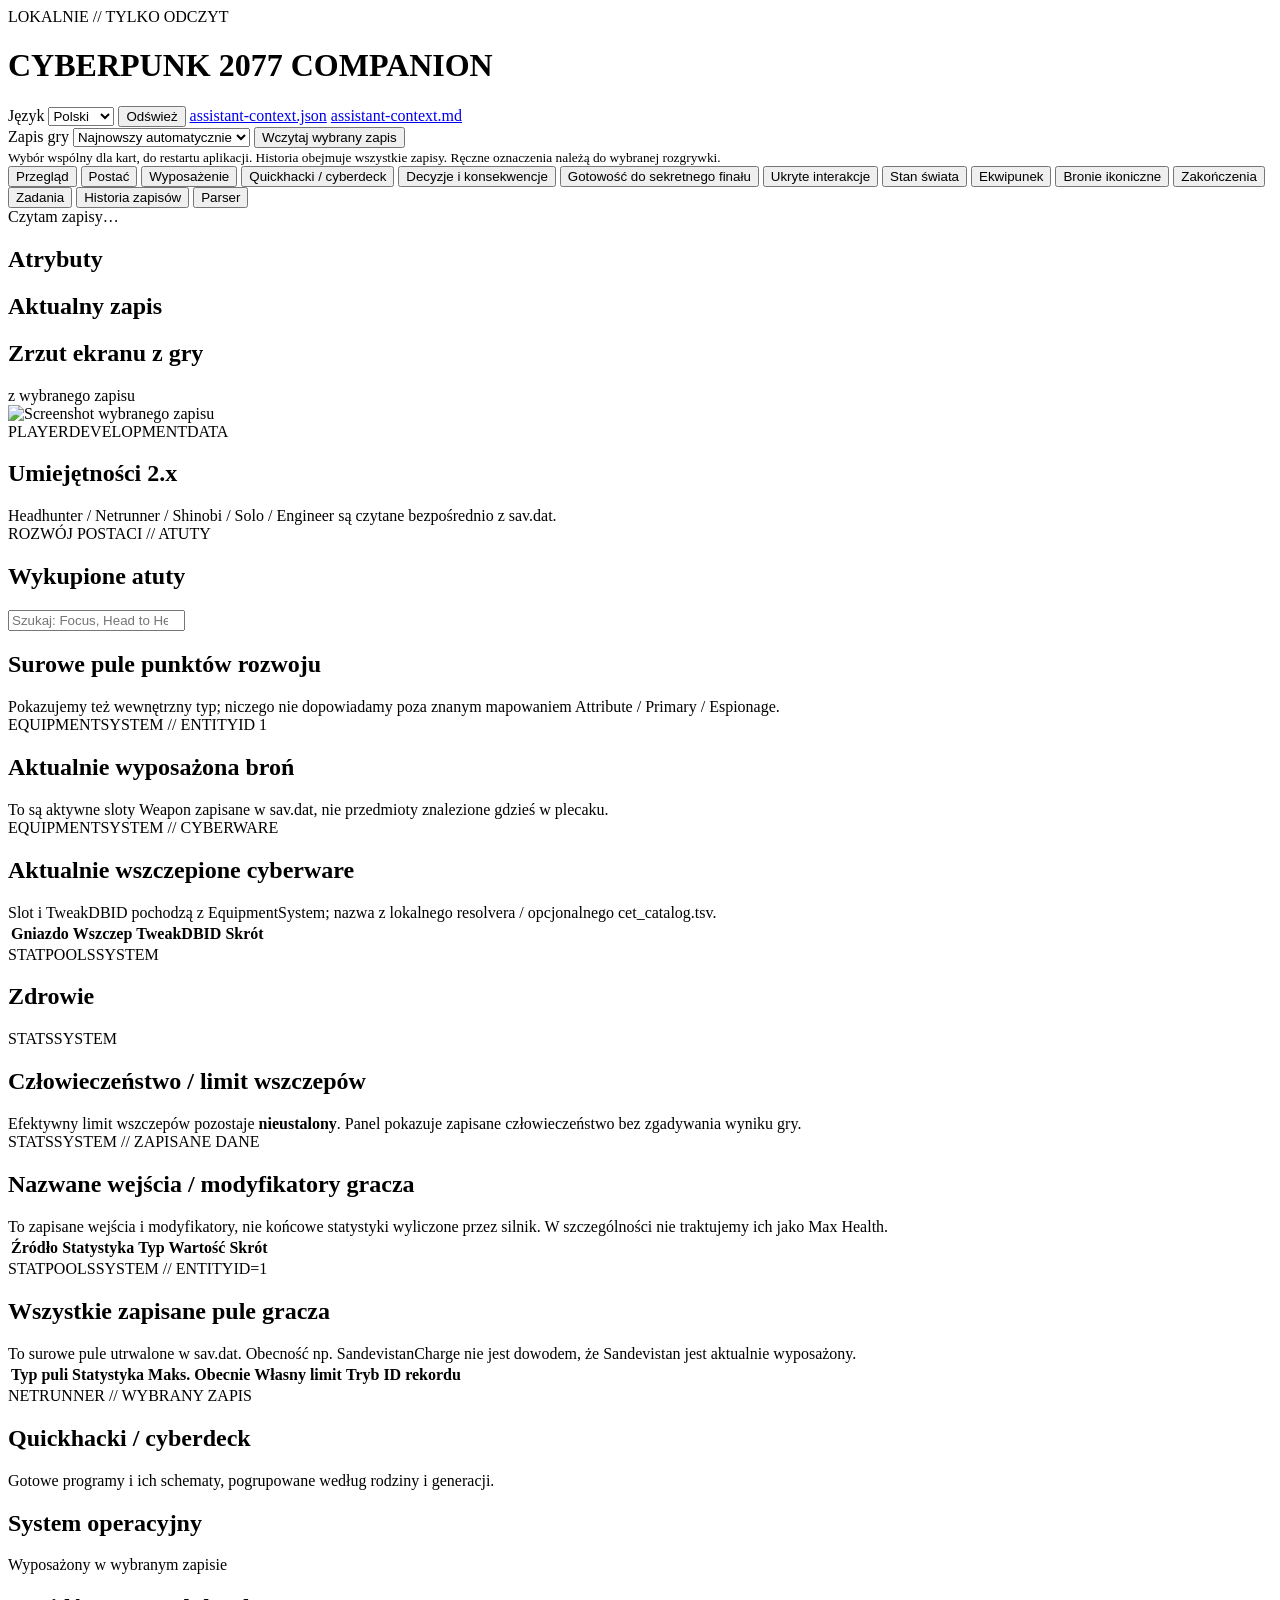
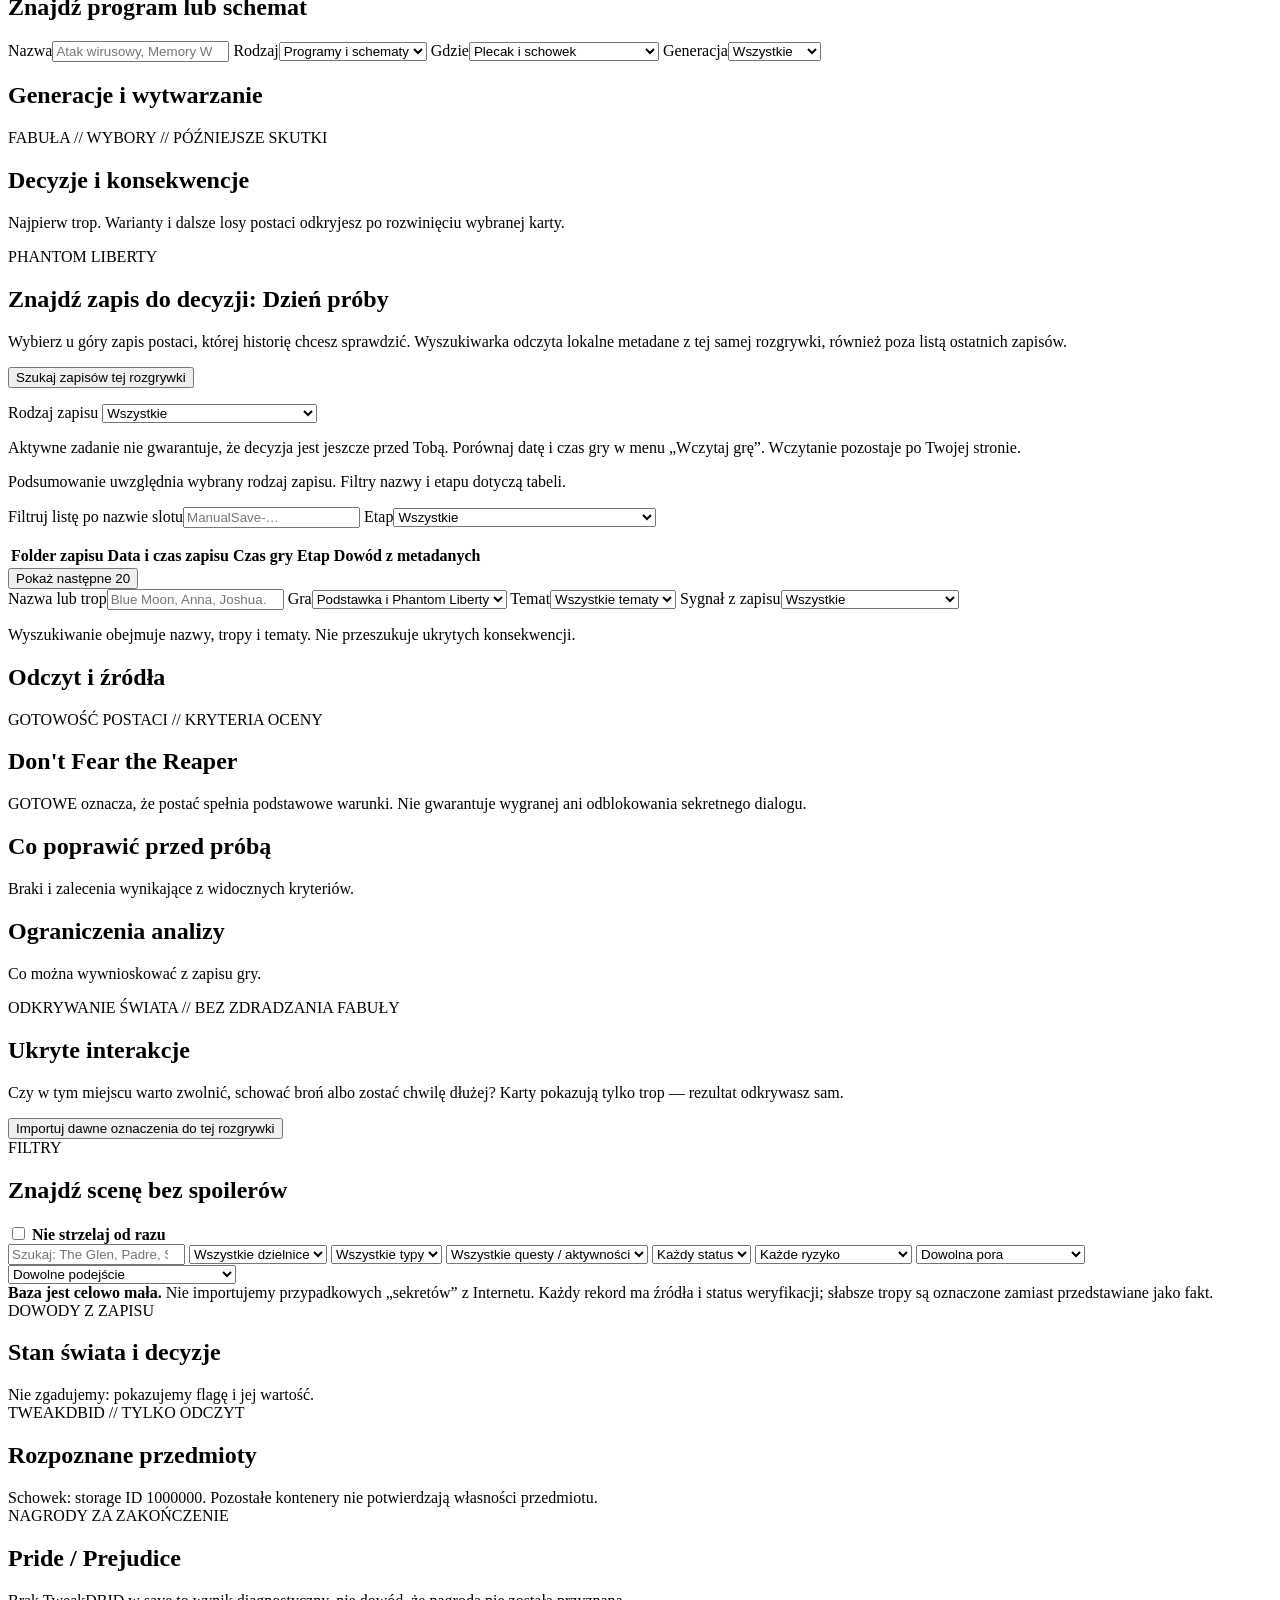
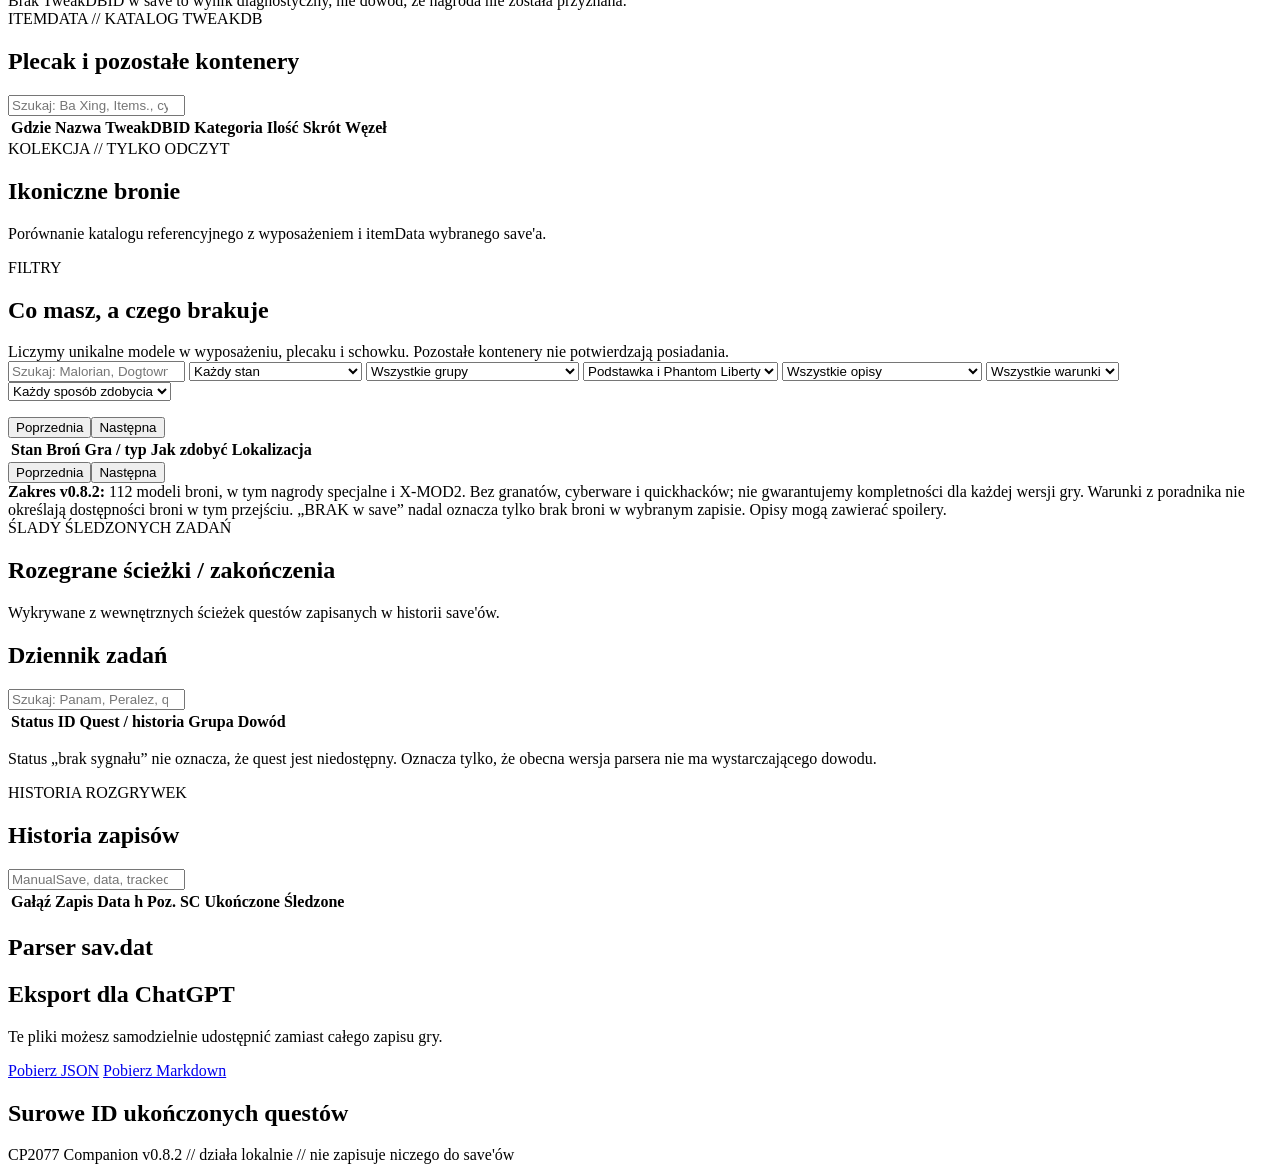
==== companion/static/index.html @ a6769a58 "Add missing CP2077 Companion 0.8.2 source, data and tests" ====
<!doctype html>
<html lang="pl">
<head>
  <meta charset="utf-8">
  <meta name="viewport" content="width=device-width, initial-scale=1">
  <title>CP2077 Companion</title>
  <link rel="stylesheet" href="/styles.css?v=0.8.2">
</head>
<body>
  <noscript>Do działania panelu włącz JavaScript.</noscript>
  <header class="topbar">
    <div>
      <div class="eyebrow">LOKALNIE // TYLKO ODCZYT</div>
      <h1>CYBERPUNK 2077 <span>COMPANION</span></h1>
    </div>
    <div class="top-actions">
      <label class="language" for="language">Język <select id="language" aria-label="Język panelu"><option value="pl" selected>Polski</option><option value="en">English</option></select></label>
      <button id="refresh">Odśwież</button>
      <a class="button" href="/api/assistant-context.json">assistant-context.json</a>
      <a class="button" href="/api/assistant-context.md">assistant-context.md</a>
    </div>
  </header>

  <section class="panel save-picker" aria-label="Wybór zapisu">
    <label for="save-select">Zapis gry</label>
    <select id="save-select"><option value="">Najnowszy automatycznie</option></select>
    <button id="load-save">Wczytaj wybrany zapis</button>
    <span id="save-current" role="status" aria-live="polite"></span>
    <div id="save-error" role="alert"></div>
    <span id="scan-warning" role="status"></span>
    <small>Wybór wspólny dla kart, do restartu aplikacji. Historia obejmuje wszystkie zapisy. Ręczne oznaczenia należą do wybranej rozgrywki.</small>
  </section>

  <nav class="tabs" aria-label="Sekcje">
    <button data-tab="overview" class="active">Przegląd</button>
    <button data-tab="character">Postać</button>
    <button data-tab="loadout">Wyposażenie</button>
    <button data-tab="quickhacks">Quickhacki / cyberdeck</button>
    <button data-tab="quest-choices">Decyzje i konsekwencje</button>
    <button data-tab="reaper">Gotowość do sekretnego finału</button>
    <button data-tab="hidden-encounters">Ukryte interakcje</button>
    <button data-tab="world">Stan świata</button>
    <button data-tab="inventory">Ekwipunek</button>
    <button data-tab="iconic">Bronie ikoniczne</button>
    <button data-tab="endings">Zakończenia</button>
    <button data-tab="quests">Zadania</button>
    <button data-tab="history">Historia zapisów</button>
    <button data-tab="raw">Parser</button>
  </nav>

  <main>
    <section id="loading" class="panel">Czytam zapisy…</section>
    <section id="error" class="panel error hidden"></section>

    <section id="overview" class="tab-panel hidden">
      <div id="hero" class="hero"></div>
      <div id="metrics" class="metrics"></div>
      <div class="two-col">
        <article class="panel">
          <h2>Atrybuty</h2>
          <div id="attributes" class="attributes"></div>
        </article>
        <article class="panel">
          <h2>Aktualny zapis</h2>
          <div id="current" class="kv"></div>
        </article>
      </div>
      <article class="panel screenshot-panel">
        <div class="panel-heading">
          <h2>Zrzut ekranu z gry</h2>
          <span class="muted">z wybranego zapisu</span>
        </div>
        <img id="screenshot" alt="Screenshot wybranego zapisu">
      </article>
    </section>


    <section id="character" class="tab-panel hidden">
      <div id="development-metrics" class="metrics"></div>
      <article class="panel">
        <div class="panel-heading">
          <div><div class="eyebrow">PLAYERDEVELOPMENTDATA</div><h2>Umiejętności 2.x</h2></div>
          <span class="muted">Headhunter / Netrunner / Shinobi / Solo / Engineer są czytane bezpośrednio z sav.dat.</span>
        </div>
        <div id="skill-grid" class="skill-grid"></div>
      </article>
      <article class="panel">
        <div class="panel-heading">
          <div><div class="eyebrow">ROZWÓJ POSTACI // ATUTY</div><h2>Wykupione atuty</h2></div>
          <input id="perk-filter" type="search" placeholder="Szukaj: Focus, Head to Head, Tech_Master…">
        </div>
        <div id="perk-trees" class="perk-trees"></div>
      </article>
      <article class="panel">
        <div class="panel-heading"><h2>Surowe pule punktów rozwoju</h2><span class="muted">Pokazujemy też wewnętrzny typ; niczego nie dopowiadamy poza znanym mapowaniem Attribute / Primary / Espionage.</span></div>
        <div id="devpoints" class="table-wrap"></div>
      </article>
    </section>


    <section id="loadout" class="tab-panel hidden">
      <div id="loadout-metrics" class="metrics"></div>
      <article class="panel">
        <div class="panel-heading">
          <div><div class="eyebrow">EQUIPMENTSYSTEM // ENTITYID 1</div><h2>Aktualnie wyposażona broń</h2></div>
          <span class="muted">To są aktywne sloty Weapon zapisane w sav.dat, nie przedmioty znalezione gdzieś w plecaku.</span>
        </div>
        <div id="equipped-weapons" class="loadout-grid"></div>
      </article>
      <article class="panel">
        <div class="panel-heading">
          <div><div class="eyebrow">EQUIPMENTSYSTEM // CYBERWARE</div><h2>Aktualnie wszczepione cyberware</h2></div>
          <span class="muted">Slot i TweakDBID pochodzą z EquipmentSystem; nazwa z lokalnego resolvera / opcjonalnego cet_catalog.tsv.</span>
        </div>
        <div class="table-wrap tall">
          <table><thead><tr><th>Gniazdo</th><th>Wszczep</th><th>TweakDBID</th><th>Skrót</th></tr></thead><tbody id="equipped-cyberware"></tbody></table>
        </div>
      </article>
      <div class="two-col">
        <article class="panel">
          <div class="panel-heading"><div><div class="eyebrow">STATPOOLSSYSTEM</div><h2>Zdrowie</h2></div></div>
          <div id="health-stats" class="kv"></div>
          <div id="health-resolution-note" class="capacity-warning"></div>
        </article>
        <article class="panel">
          <div class="panel-heading"><div><div class="eyebrow">STATSSYSTEM</div><h2>Człowieczeństwo / limit wszczepów</h2></div></div>
          <div id="humanity-stats" class="kv"></div>
          <div class="capacity-warning">Efektywny limit wszczepów pozostaje <strong>nieustalony</strong>. Panel pokazuje zapisane człowieczeństwo bez zgadywania wyniku gry.</div>
        </article>
      </div>
      <article class="panel">
        <div class="panel-heading">
          <div><div class="eyebrow">STATSSYSTEM // ZAPISANE DANE</div><h2>Nazwane wejścia / modyfikatory gracza</h2></div>
          <span class="muted">To zapisane wejścia i modyfikatory, nie końcowe statystyki wyliczone przez silnik. W szczególności nie traktujemy ich jako Max Health.</span>
        </div>
        <div class="table-wrap">
          <table>
            <thead><tr><th>Źródło</th><th>Statystyka</th><th>Typ</th><th>Wartość</th><th>Skrót</th></tr></thead>
            <tbody id="stats-system-rows"></tbody>
          </table>
        </div>
      </article>
      <article class="panel">
        <div class="panel-heading">
          <div><div class="eyebrow">STATPOOLSSYSTEM // ENTITYID=1</div><h2>Wszystkie zapisane pule gracza</h2></div>
          <span class="muted">To surowe pule utrwalone w sav.dat. Obecność np. SandevistanCharge nie jest dowodem, że Sandevistan jest aktualnie wyposażony.</span>
        </div>
        <div class="table-wrap">
          <table>
            <thead><tr><th>Typ puli</th><th>Statystyka</th><th>Maks.</th><th>Obecnie</th><th>Własny limit</th><th>Tryb</th><th>ID rekordu</th></tr></thead>
            <tbody id="stat-pool-rows"></tbody>
          </table>
        </div>
      </article>
    </section>

    <section id="quickhacks" class="tab-panel hidden">
      <div class="encounter-intro">
        <div><div class="eyebrow">NETRUNNER // WYBRANY ZAPIS</div><h2>Quickhacki / cyberdeck</h2><p>Gotowe programy i ich schematy, pogrupowane według rodziny i generacji.</p></div>
        <div id="quickhack-metrics" class="encounter-metrics"></div>
      </div>
      <article class="panel">
        <div class="panel-heading"><h2>System operacyjny</h2><span class="muted">Wyposażony w wybranym zapisie</span></div>
        <div id="quickhack-deck" class="loadout-grid"></div>
        <p id="quickhack-slot-note" class="capacity-warning"></p>
      </article>
      <article class="panel">
        <div class="panel-heading"><h2>Znajdź program lub schemat</h2></div>
        <div class="discovery-filters">
          <label>Nazwa<input id="quickhack-search" type="search" placeholder="Atak wirusowy, Memory Wipe…"></label>
          <label>Rodzaj<select id="quickhack-kind"><option value="">Programy i schematy</option><option value="program">Gotowe programy</option><option value="recipe">Schematy</option></select></label>
          <label>Gdzie<select id="quickhack-location"><option value="owned">Plecak i schowek</option><option value="player">Plecak</option><option value="stash">Schowek</option><option value="other">Inne / nieustalone kontenery</option><option value="">Wszystkie odczytane</option></select></label>
          <label>Generacja<select id="quickhack-tier"><option value="">Wszystkie</option><option value="1">I</option><option value="2">II</option><option value="3">III</option><option value="4">IV</option><option value="5">V</option><option value="unknown">Nieustalona</option></select></label>
        </div>
        <p id="quickhack-count" class="muted" role="status"></p>
      </article>
      <div id="quickhack-list" class="discovery-grid"></div>
      <article class="panel"><h2>Generacje i wytwarzanie</h2><ul id="quickhack-notes" class="readiness-notes"></ul><div id="quickhack-sources" class="guide-links"></div></article>
    </section>

    <section id="quest-choices" class="tab-panel hidden">
      <div class="encounter-intro">
        <div><div class="eyebrow">FABUŁA // WYBORY // PÓŹNIEJSZE SKUTKI</div><h2>Decyzje i konsekwencje</h2><p>Najpierw trop. Warianty i dalsze losy postaci odkryjesz po rozwinięciu wybranej karty.</p></div>
        <div id="choice-metrics" class="encounter-metrics"></div>
      </div>
      <article id="fork-finder" class="panel">
        <div class="eyebrow">PHANTOM LIBERTY</div><h2>Znajdź zapis do decyzji: Dzień próby</h2>
        <p>Wybierz u góry zapis postaci, której historię chcesz sprawdzić. Wyszukiwarka odczyta lokalne metadane z tej samej rozgrywki, również poza listą ostatnich zapisów.</p><button id="fork-search" type="button">Szukaj zapisów tej rozgrywki</button>
        <p id="fork-status" class="muted" role="status" aria-live="polite"></p>
        <div id="fork-results" class="hidden">
          <label>Rodzaj zapisu <select id="fork-kind"><option value="all">Wszystkie</option><option value="manual">Ręczne</option><option value="auto">Automatyczne</option><option value="quick">Szybkie</option><option value="other">Inne / kopie o zmienionej nazwie</option></select></label>
          <div class="decision-grid" id="fork-summary"></div><p>Aktywne zadanie nie gwarantuje, że decyzja jest jeszcze przed Tobą. Porównaj datę i czas gry w menu „Wczytaj grę”. Wczytanie pozostaje po Twojej stronie.</p>
          <p class="muted">Podsumowanie uwzględnia wybrany rodzaj zapisu. Filtry nazwy i etapu dotyczą tabeli.</p>
          <div class="discovery-filters"><label>Filtruj listę po nazwie slotu<input id="fork-name" type="search" placeholder="ManualSave-…"></label>
            <label>Etap<select id="fork-stage"><option value="">Wszystkie</option><option value="candidate">Zadanie aktywne — kandydat</option><option value="known">Rozpoznana ścieżka</option><option value="songbird">Ścieżka Songbird</option><option value="reed">Ścieżka Reeda</option><option value="past">Zadanie ukończone, ścieżka nieustalona</option><option value="signal">Sygnał zadania, ścieżka nieustalona</option><option value="conflict">Sprzeczne wskazania</option></select></label></div>
          <p id="fork-count" role="status"></p><div class="table-wrap"><table><thead><tr><th>Folder zapisu</th><th>Data i czas zapisu</th><th>Czas gry</th><th>Etap</th><th>Dowód z metadanych</th></tr></thead><tbody id="fork-rows"></tbody></table></div>
          <button id="fork-more" type="button" class="hidden">Pokaż następne 20</button>
        </div>
      </article>
      <article class="panel">
        <div class="discovery-filters">
          <label>Nazwa lub trop<input id="choice-search" type="search" placeholder="Blue Moon, Anna, Joshua…"></label>
          <label>Gra<select id="choice-game"><option value="">Podstawka i Phantom Liberty</option><option value="base">Podstawka</option><option value="phantom_liberty">Phantom Liberty</option></select></label>
          <label>Temat<select id="choice-tag"><option value="">Wszystkie tematy</option></select></label>
          <label>Sygnał z zapisu<select id="choice-status"><option value="">Wszystkie</option><option value="active">Śledzone zadanie</option><option value="signal">Sygnał zadania / łańcucha</option><option value="done">Ukończenie potwierdzone</option><option value="unknown">Nie ustalono</option></select></label>
        </div>
        <p id="choice-count" class="muted" role="status"></p>
        <p class="muted">Wyszukiwanie obejmuje nazwy, tropy i tematy. Nie przeszukuje ukrytych konsekwencji.</p>
      </article>
      <div id="choice-list" class="discovery-grid"></div>
      <article class="panel"><h2>Odczyt i źródła</h2><ul id="choice-notes" class="readiness-notes"></ul></article>
    </section>

    <section id="reaper" class="tab-panel hidden">
      <div id="reaper-hero"></div>
      <div id="reaper-metrics" class="metrics"></div>
      <div id="reaper-profiles" class="profile-grid"></div>
      <article class="panel">
        <div class="panel-heading">
          <div><div class="eyebrow">GOTOWOŚĆ POSTACI // KRYTERIA OCENY</div><h2>Don't Fear the Reaper</h2></div>
          <span class="muted">GOTOWE oznacza, że postać spełnia podstawowe warunki. Nie gwarantuje wygranej ani odblokowania sekretnego dialogu.</span>
        </div>
        <div id="reaper-groups" class="readiness-groups"></div>
      </article>
      <div class="two-col">
        <article class="panel">
          <div class="panel-heading"><h2>Co poprawić przed próbą</h2><span class="muted">Braki i zalecenia wynikające z widocznych kryteriów.</span></div>
          <div id="reaper-next" class="next-actions"></div>
        </article>
        <article class="panel">
          <div class="panel-heading"><h2>Ograniczenia analizy</h2><span class="muted">Co można wywnioskować z zapisu gry.</span></div>
          <ul id="reaper-notes" class="readiness-notes"></ul>
        </article>
      </div>
    </section>

    <section id="hidden-encounters" class="tab-panel hidden">
      <div class="encounter-intro">
        <div>
          <div class="eyebrow">ODKRYWANIE ŚWIATA // BEZ ZDRADZANIA FABUŁY</div>
          <h2>Ukryte interakcje</h2>
          <p>Czy w tym miejscu warto zwolnić, schować broń albo zostać chwilę dłużej? Karty pokazują tylko trop — rezultat odkrywasz sam.</p>
        </div>
        <button id="legacy-import" class="hidden">Importuj dawne oznaczenia do tej rozgrywki</button>
      <div id="hidden-encounter-metrics" class="encounter-metrics"></div>
      </div>

      <article class="panel encounter-filter-panel">
        <div class="panel-heading">
          <div><div class="eyebrow">FILTRY</div><h2>Znajdź scenę bez spoilerów</h2></div>
          <label class="shoot-first-toggle"><input id="enc-do-not-shoot" type="checkbox"> <strong>Nie strzelaj od razu</strong></label>
        </div>
        <div class="encounter-filters">
          <input id="enc-search" type="search" placeholder="Szukaj: The Glen, Padre, Stadium Love…">
          <select id="enc-district" aria-label="Dzielnica"><option value="">Wszystkie dzielnice</option></select>
          <select id="enc-type" aria-label="Typ interakcji"><option value="">Wszystkie typy</option></select>
          <select id="enc-activity" aria-label="Powiązana aktywność"><option value="">Wszystkie questy / aktywności</option></select>
          <select id="enc-status" aria-label="Status użytkownika"><option value="">Każdy status</option><option value="unknown">Nieznane</option><option value="discovered">Odkryte</option><option value="completed">Ukończone</option></select>
          <select id="enc-risk" aria-label="Ryzyko przegapienia"><option value="">Każde ryzyko</option><option value="high">Łatwe do przegapienia</option><option value="medium">Średnie ryzyko</option><option value="low">Niskie ryzyko</option></select>
          <select id="enc-time" aria-label="Wymagana pora dnia"><option value="">Dowolna pora</option><option value="required">Wymaga określonej pory</option><option value="none">Bez wymogu pory</option></select>
          <select id="enc-peaceful" aria-label="Spokojne podejście"><option value="">Dowolne podejście</option><option value="yes">Warto podejść spokojnie</option><option value="no">Nie wymaga spokojnego podejścia</option></select>
        </div>
      </article>

      <div id="hidden-encounter-count" class="encounter-count muted"></div>
      <div id="hidden-encounter-list" class="encounter-list"></div>
      <article class="panel encounter-data-note">
        <strong>Baza jest celowo mała.</strong> Nie importujemy przypadkowych „sekretów” z Internetu. Każdy rekord ma źródła i status weryfikacji; słabsze tropy są oznaczone zamiast przedstawiane jako fakt.
      </article>
    </section>

    <section id="world" class="tab-panel hidden">
      <article class="panel">
        <div class="panel-heading">
          <div>
            <div class="eyebrow">DOWODY Z ZAPISU</div>
            <h2>Stan świata i decyzje</h2>
          </div>
          <span class="muted">Nie zgadujemy: pokazujemy flagę i jej wartość.</span>
        </div>
        <div id="decisions" class="decision-grid"></div>
      </article>
    </section>

    <section id="inventory" class="tab-panel hidden">
      <div id="inventory-metrics" class="metrics"></div>
      <article class="panel">
        <div class="panel-heading">
          <div>
            <div class="eyebrow">TWEAKDBID // TYLKO ODCZYT</div>
            <h2>Rozpoznane przedmioty</h2>
          </div>
          <span class="muted">Schowek: storage ID 1000000. Pozostałe kontenery nie potwierdzają własności przedmiotu.</span>
        </div>
        <div id="inventory-known" class="item-grid"></div>
      </article>
      <article class="panel">
        <div class="panel-heading">
          <div>
            <div class="eyebrow">NAGRODY ZA ZAKOŃCZENIE</div>
            <h2>Pride / Prejudice</h2>
          </div>
          <span class="muted">Brak TweakDBID w save to wynik diagnostyczny, nie dowód, że nagroda nie została przyznana.</span>
        </div>
        <div id="reward-probes" class="item-grid"></div>
      </article>
      <article class="panel">
        <div class="panel-heading">
          <div>
            <div class="eyebrow">ITEMDATA // KATALOG TWEAKDB</div>
            <h2>Plecak i pozostałe kontenery</h2>
          </div>
          <input id="inventory-filter" type="search" placeholder="Szukaj: Ba Xing, Items., cyberware, hash…">
        </div>
        <div id="catalog-note" class="catalog-note"></div>
        <div class="table-wrap tall">
          <table>
            <thead><tr><th>Gdzie</th><th>Nazwa</th><th>TweakDBID</th><th>Kategoria</th><th>Ilość</th><th>Skrót</th><th>Węzeł</th></tr></thead>
            <tbody id="inventory-rows"></tbody>
          </table>
        </div>
      </article>
    </section>

    <section id="iconic" class="tab-panel hidden">
      <div class="iconic-intro">
        <div><div class="eyebrow">KOLEKCJA // TYLKO ODCZYT</div><h2>Ikoniczne bronie</h2><p>Porównanie katalogu referencyjnego z wyposażeniem i itemData wybranego save&#x27;a.</p></div>
        <div id="iconic-metrics" class="metrics compact"></div>
      </div>
      <article class="panel">
        <div class="panel-heading">
          <div><div class="eyebrow">FILTRY</div><h2>Co masz, a czego brakuje</h2></div>
          <span class="muted">Liczymy unikalne modele w wyposażeniu, plecaku i schowku. Pozostałe kontenery nie potwierdzają posiadania.</span>
        </div>
        <div class="iconic-filters">
          <input id="iconic-search" type="search" placeholder="Szukaj: Malorian, Dogtown, sniper…">
          <select id="iconic-status"><option value="">Każdy stan</option><option value="owned">Posiadane</option><option value="missing">Brak w wybranym zapisie</option><option value="equipped">Wyposażone</option><option value="inventory">Plecak</option><option value="stash">Schowek</option><option value="other">Inny kontener</option><option value="unknown">Nieznane</option></select>
          <select id="iconic-collection" aria-label="Grupa kolekcji"><option value="">Wszystkie grupy</option><option value="special_reward">Nagrody specjalne / promocyjne</option><option value="story_choice">Zależne od decyzji fabularnych</option></select>
          <select id="iconic-game"><option value="">Podstawka i Phantom Liberty</option><option value="base">Podstawka</option><option value="phantom_liberty">Phantom Liberty</option></select>
          <select id="iconic-guide-filter" aria-label="Weryfikacja poradnika"><option value="">Wszystkie opisy</option><option value="source_checked">Opisy sprawdzone w źródłach</option><option value="needs_verification">Opisy do weryfikacji</option><option value="map">Z odnośnikiem do znacznika</option></select>
          <select id="iconic-availability" aria-label="Warunki z poradnika"><option value="">Wszystkie warunki</option><option value="decision_dependent">Zależna od decyzji</option><option value="account_or_promo">Nagroda konta</option><option value="unknown">Nie oceniono</option></select>
          <select id="iconic-method" aria-label="Sposób zdobycia"><option value="">Każdy sposób zdobycia</option><option value="loot">Łup</option><option value="quest">Nagroda / zadanie</option><option value="crafting">Schemat i wytworzenie</option><option value="exploration">Eksploracja</option><option value="purchase">Zakup</option><option value="account">Nagroda konta</option><option value="unknown">Niepotwierdzone</option></select>
        </div>
      </article>
      <div id="iconic-count" class="encounter-count muted"></div>
      <p id="iconic-guide-summary" class="muted"></p>
      <div class="iconic-pages"><button id="iconic-prev">Poprzednia</button><span id="iconic-page" aria-live="polite"></span><button id="iconic-next">Następna</button></div>
      <div class="table-wrap iconic-table"><table><thead><tr><th>Stan</th><th>Broń</th><th>Gra / typ</th><th>Jak zdobyć</th><th>Lokalizacja</th></tr></thead><tbody id="iconic-rows"></tbody></table></div>
      <div class="iconic-pages"><button id="iconic-prev-bottom">Poprzednia</button><span id="iconic-page-bottom" aria-live="polite"></span><button id="iconic-next-bottom">Następna</button></div>
      <article class="panel iconic-note"><strong>Zakres v0.8.2:</strong> 112 modeli broni, w tym nagrody specjalne i X-MOD2. Bez granatów, cyberware i quickhacków; nie gwarantujemy kompletności dla każdej wersji gry. Warunki z poradnika nie określają dostępności broni w tym przejściu. „BRAK w save” nadal oznacza tylko brak broni w wybranym zapisie. Opisy mogą zawierać spoilery.</article>
    </section>

    <section id="endings" class="tab-panel hidden">
      <article class="panel">
        <div class="panel-heading">
          <div>
            <div class="eyebrow">ŚLADY ŚLEDZONYCH ZADAŃ</div>
            <h2>Rozegrane ścieżki / zakończenia</h2>
          </div>
          <span class="muted">Wykrywane z wewnętrznych ścieżek questów zapisanych w historii save&#x27;ów.</span>
        </div>
        <div id="ending-cards" class="decision-grid"></div>
      </article>
    </section>

    <section id="quests" class="tab-panel hidden">
      <article class="panel">
        <div class="panel-heading">
          <h2>Dziennik zadań</h2>
          <input id="quest-filter" type="search" placeholder="Szukaj: Panam, Peralez, q305…">
        </div>
        <div class="table-wrap">
          <table>
            <thead><tr><th>Status</th><th>ID</th><th>Quest / historia</th><th>Grupa</th><th>Dowód</th></tr></thead>
            <tbody id="quest-rows"></tbody>
          </table>
        </div>
        <p class="muted">Status „brak sygnału” nie oznacza, że quest jest niedostępny. Oznacza tylko, że obecna wersja parsera nie ma wystarczającego dowodu.</p>
      </article>
    </section>

    <section id="history" class="tab-panel hidden">
      <article class="panel">
        <div class="panel-heading">
          <div>
            <div class="eyebrow">HISTORIA ROZGRYWEK</div>
            <h2>Historia zapisów</h2>
          </div>
          <input id="history-filter" type="search" placeholder="ManualSave, data, tracked quest…">
        </div>
        <div id="history-stats" class="metrics compact"></div>
        <div class="table-wrap tall">
          <table>
            <thead><tr><th>Gałąź</th><th>Zapis</th><th>Data</th><th>h</th><th>Poz.</th><th>SC</th><th>Ukończone</th><th>Śledzone</th></tr></thead>
            <tbody id="history-rows"></tbody>
          </table>
        </div>
      </article>
    </section>

    <section id="raw" class="tab-panel hidden">
      <div class="two-col">
        <article class="panel">
          <h2>Parser sav.dat</h2>
          <div id="parser" class="kv"></div>
        </article>
        <article class="panel">
          <h2>Eksport dla ChatGPT</h2>
          <p>Te pliki możesz samodzielnie udostępnić zamiast całego zapisu gry.</p>
          <div class="export-actions">
            <a class="button primary" href="/api/assistant-context.json">Pobierz JSON</a>
            <a class="button" href="/api/assistant-context.md">Pobierz Markdown</a>
          </div>
        </article>
      </div>
      <article class="panel">
        <h2>Surowe ID ukończonych questów</h2>
        <pre id="finished"></pre>
      </article>
    </section>
  </main>

  <footer>CP2077 Companion v0.8.2 // działa lokalnie // nie zapisuje niczego do save&#x27;ów</footer>
  <script src="/boot.js?v=0.8.2"></script>
  <script id="companion-app" src="/app.js?v=0.8.2"></script>
</body>
</html>
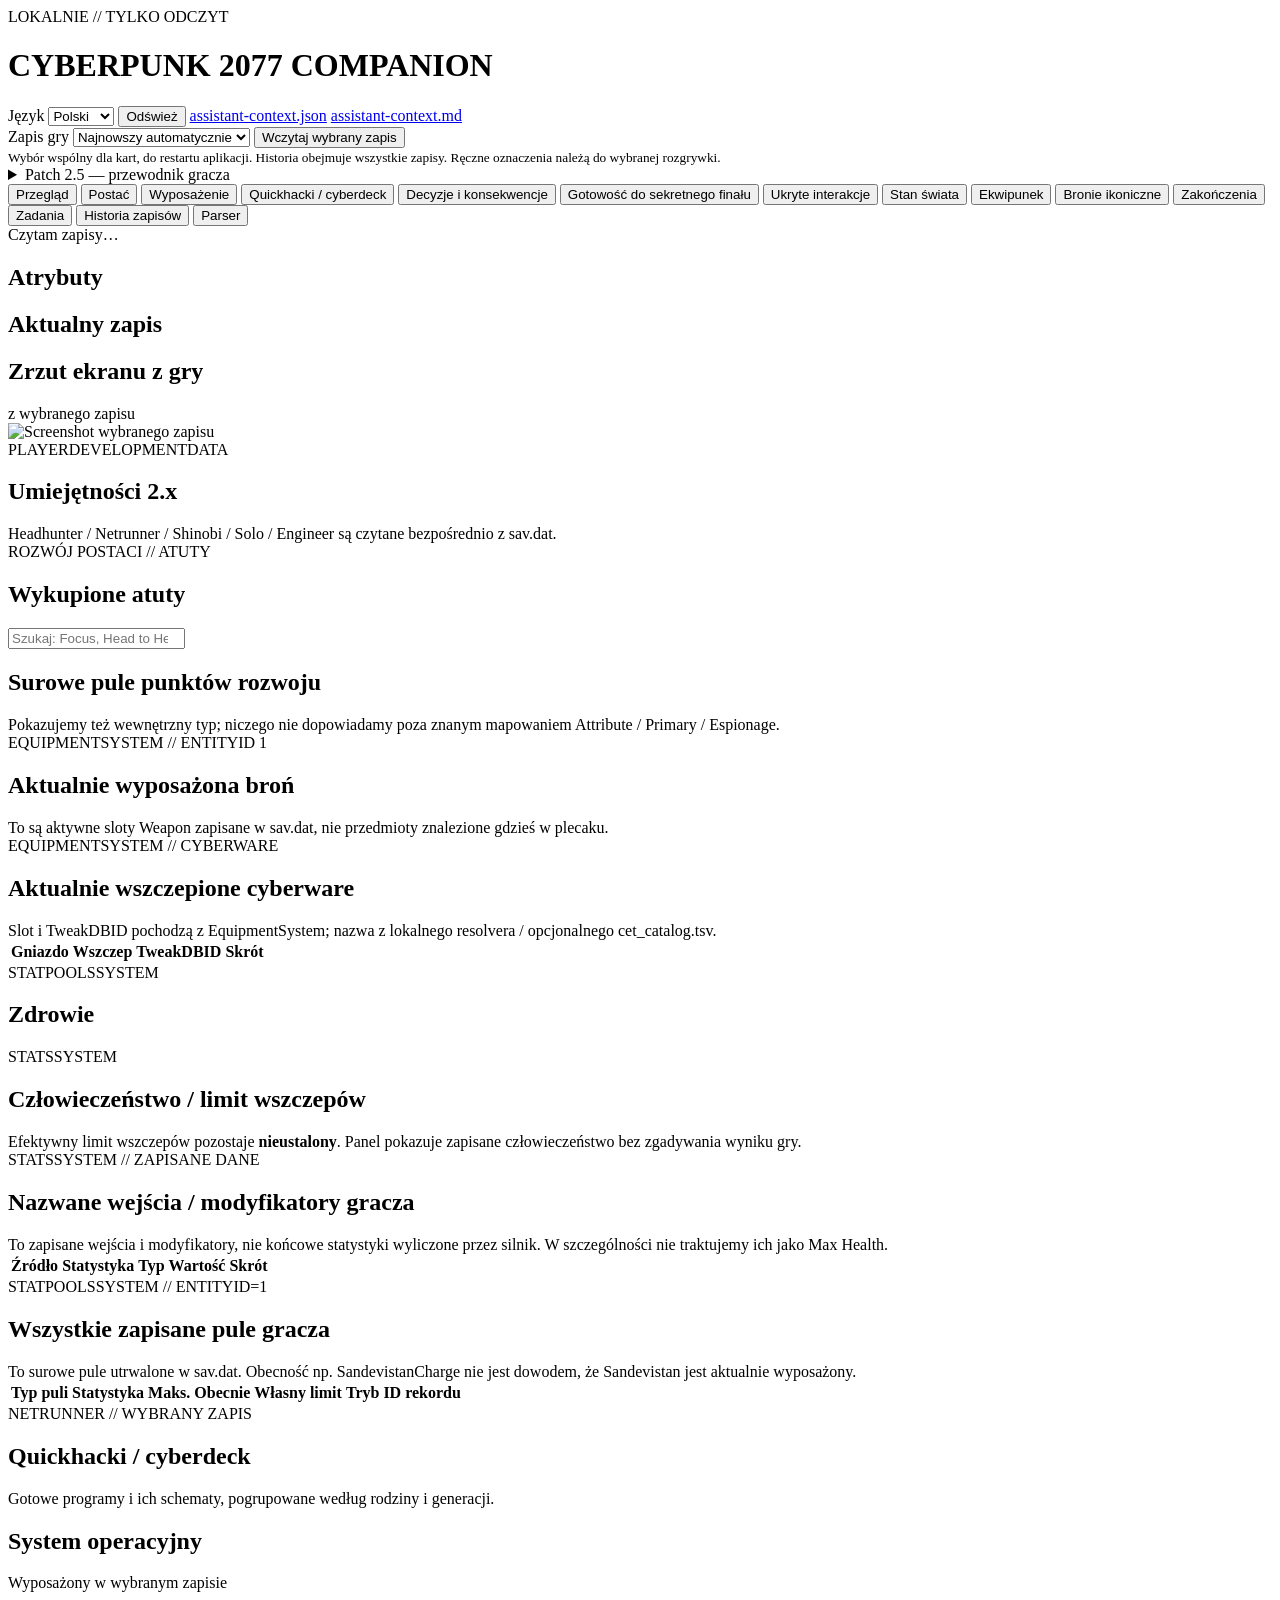
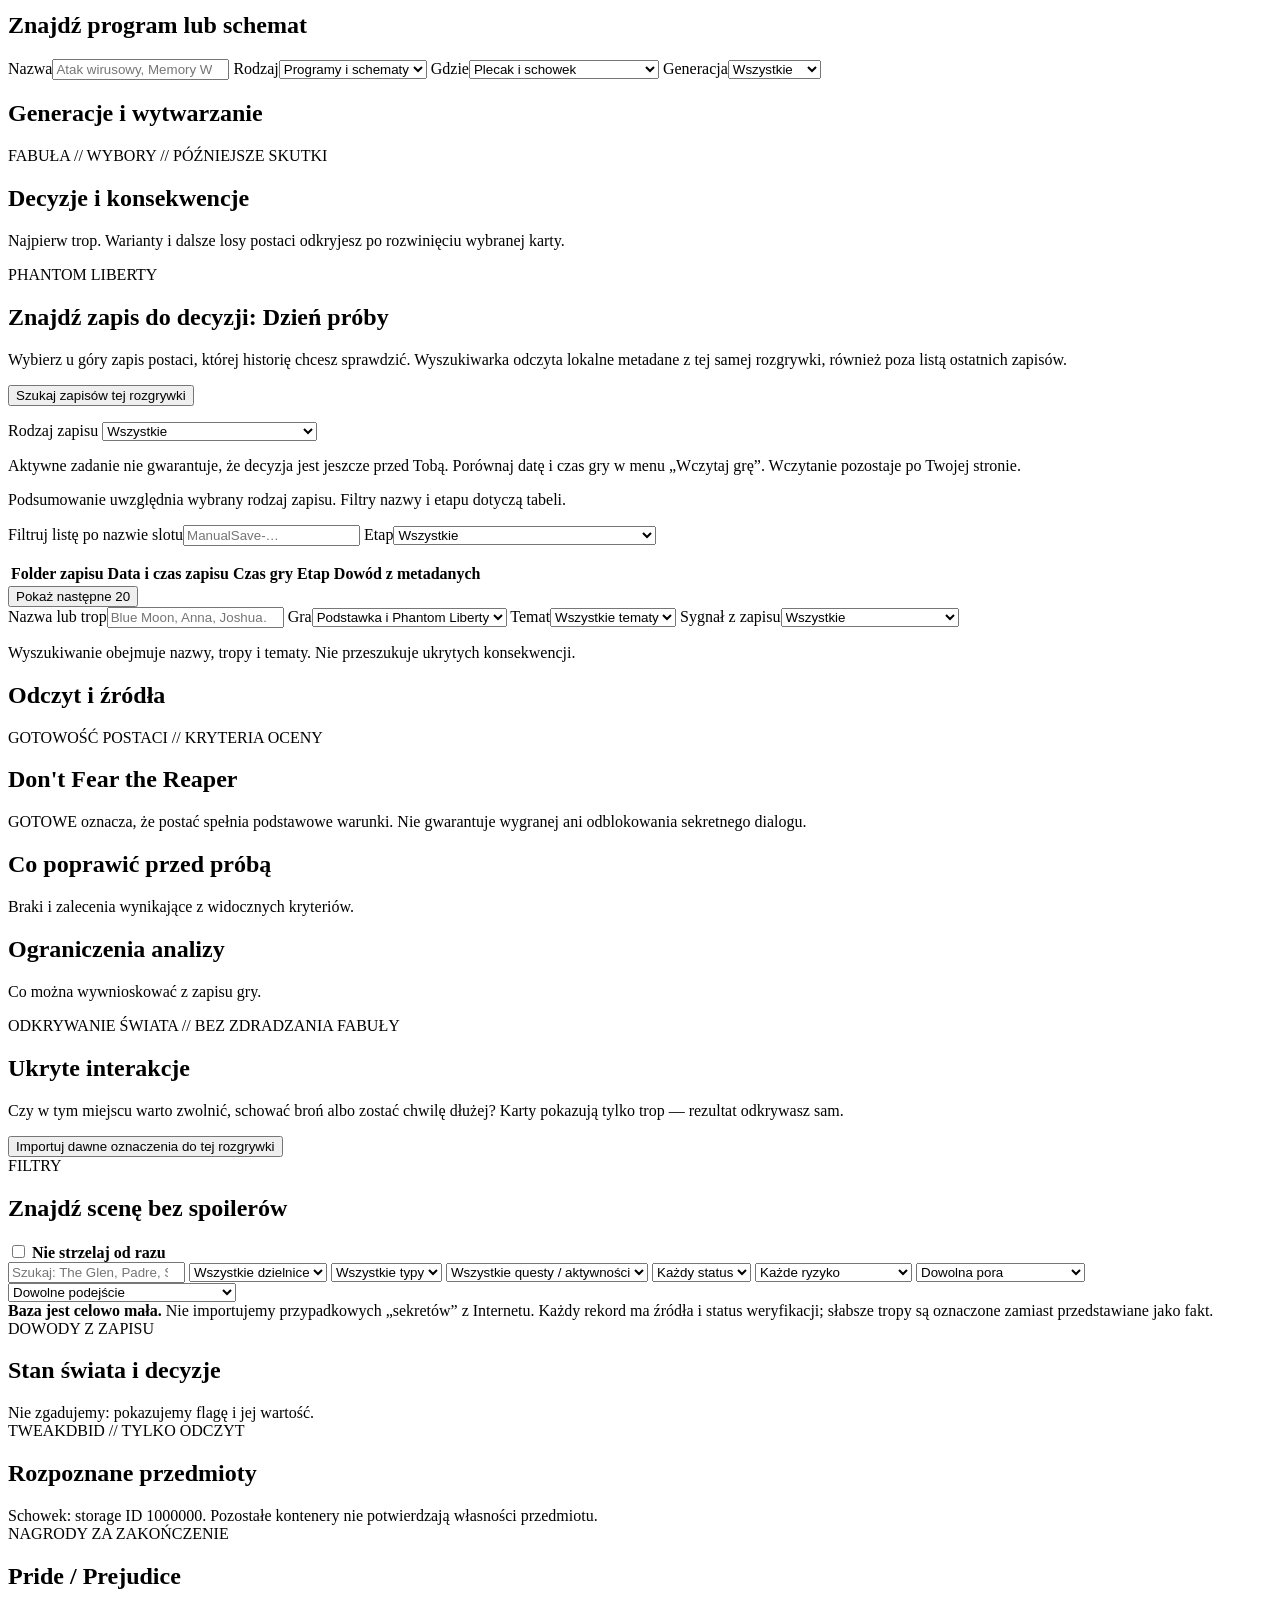
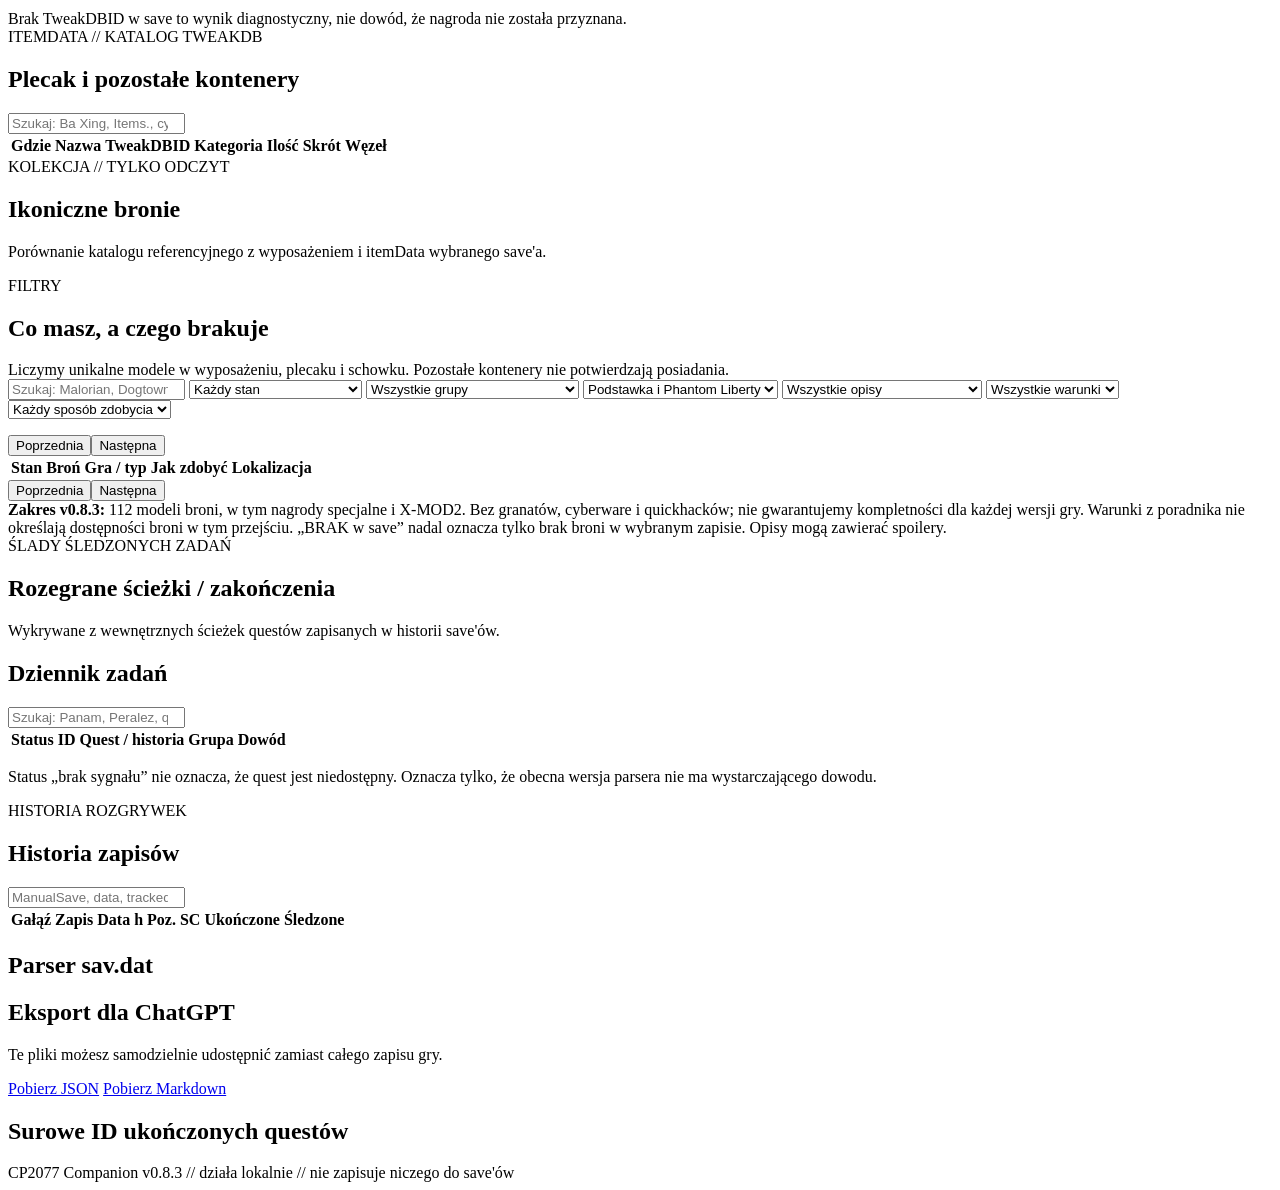
==== commit 2e7570be: "Release 0.8.3: add offline guide for Cyberpunk 2077 patch 2.5" ====
--- a/companion/static/index.html
+++ b/companion/static/index.html
@@ -4,7 +4,7 @@
   <meta charset="utf-8">
   <meta name="viewport" content="width=device-width, initial-scale=1">
   <title>CP2077 Companion</title>
-  <link rel="stylesheet" href="/styles.css?v=0.8.2">
+  <link rel="stylesheet" href="/styles.css?v=0.8.3">
 </head>
 <body>
   <noscript>Do działania panelu włącz JavaScript.</noscript>
@@ -30,6 +30,12 @@
     <span id="scan-warning" role="status"></span>
     <small>Wybór wspólny dla kart, do restartu aplikacji. Historia obejmuje wszystkie zapisy. Ręczne oznaczenia należą do wybranej rozgrywki.</small>
   </section>
+
+  <details class="panel"><summary>Patch 2.5 — przewodnik gracza</summary>
+<h3>Wakako i zestaw Kinga</h3><p>Ukończ „Skok na głęboką wodę” i dwa zlecenia Wakako. Poczekaj na jej wiadomość. W nowym zadaniu możesz zdobyć pięć elementów zestawu Kinga.</p>
+<h3>Dwa pistolety</h3><p>W drzewku Opanowanie szukaj atutu Podwójne Kłopoty. Dotyczy pistoletów i rewolwerów typu Power.</p>
+<h3>Richard Night i tarot</h3><p>Wycieczka z Richardem Nightem wymaga ukończenia „Skoku na głęboką wodę” i reputacji 15. Osobne zadanie rozpoczniesz, skanując dowolną z 12 nowych kart Arkanów Małych.</p>
+<small>To poradnik offline. Nie sprawdza w zapisie, które z tych warunków już spełniasz.</small></details>
 
   <nav class="tabs" aria-label="Sekcje">
     <button data-tab="overview" class="active">Przegląd</button>
@@ -347,7 +353,7 @@
       <div class="iconic-pages"><button id="iconic-prev">Poprzednia</button><span id="iconic-page" aria-live="polite"></span><button id="iconic-next">Następna</button></div>
       <div class="table-wrap iconic-table"><table><thead><tr><th>Stan</th><th>Broń</th><th>Gra / typ</th><th>Jak zdobyć</th><th>Lokalizacja</th></tr></thead><tbody id="iconic-rows"></tbody></table></div>
       <div class="iconic-pages"><button id="iconic-prev-bottom">Poprzednia</button><span id="iconic-page-bottom" aria-live="polite"></span><button id="iconic-next-bottom">Następna</button></div>
-      <article class="panel iconic-note"><strong>Zakres v0.8.2:</strong> 112 modeli broni, w tym nagrody specjalne i X-MOD2. Bez granatów, cyberware i quickhacków; nie gwarantujemy kompletności dla każdej wersji gry. Warunki z poradnika nie określają dostępności broni w tym przejściu. „BRAK w save” nadal oznacza tylko brak broni w wybranym zapisie. Opisy mogą zawierać spoilery.</article>
+      <article class="panel iconic-note"><strong>Zakres v0.8.3:</strong> 112 modeli broni, w tym nagrody specjalne i X-MOD2. Bez granatów, cyberware i quickhacków; nie gwarantujemy kompletności dla każdej wersji gry. Warunki z poradnika nie określają dostępności broni w tym przejściu. „BRAK w save” nadal oznacza tylko brak broni w wybranym zapisie. Opisy mogą zawierać spoilery.</article>
     </section>
 
     <section id="endings" class="tab-panel hidden">
@@ -420,8 +426,8 @@
     </section>
   </main>
 
-  <footer>CP2077 Companion v0.8.2 // działa lokalnie // nie zapisuje niczego do save&#x27;ów</footer>
-  <script src="/boot.js?v=0.8.2"></script>
-  <script id="companion-app" src="/app.js?v=0.8.2"></script>
+  <footer>CP2077 Companion v0.8.3 // działa lokalnie // nie zapisuje niczego do save&#x27;ów</footer>
+  <script src="/boot.js?v=0.8.3"></script>
+  <script id="companion-app" src="/app.js?v=0.8.3"></script>
 </body>
 </html>
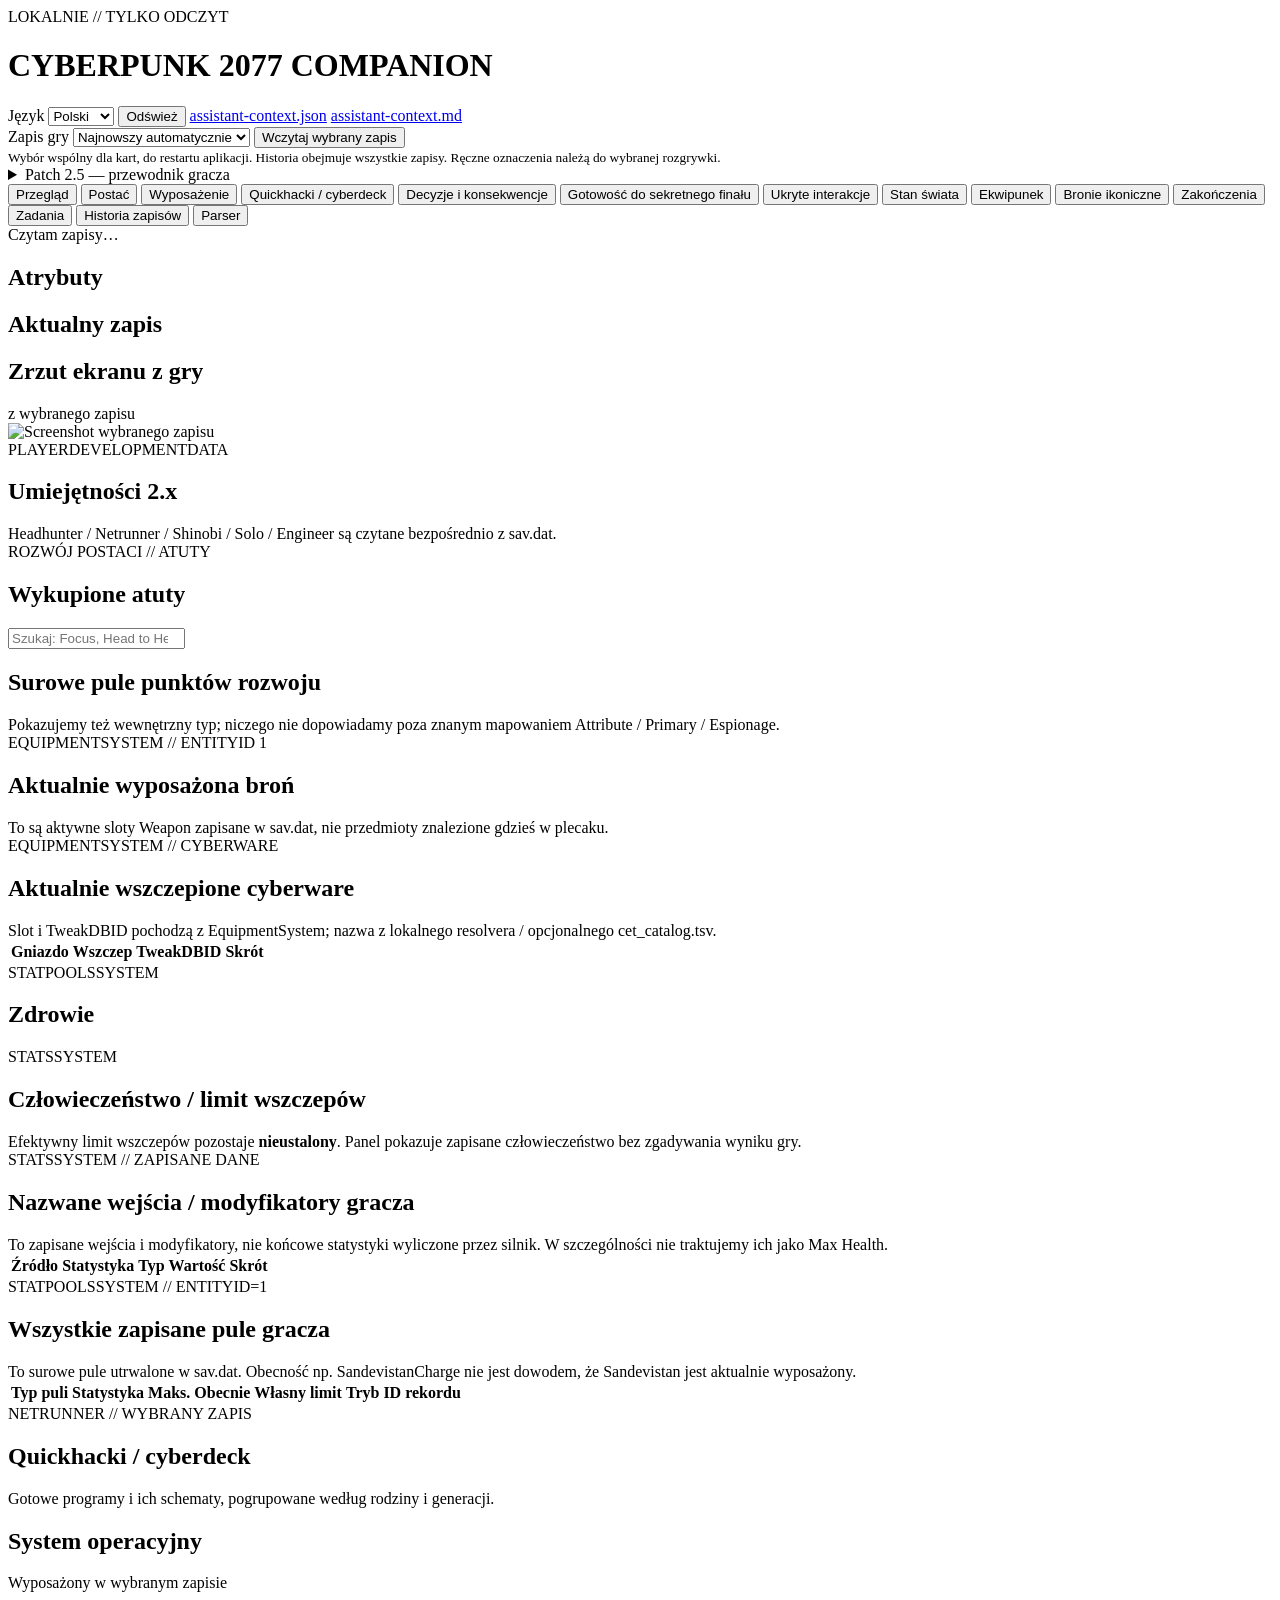
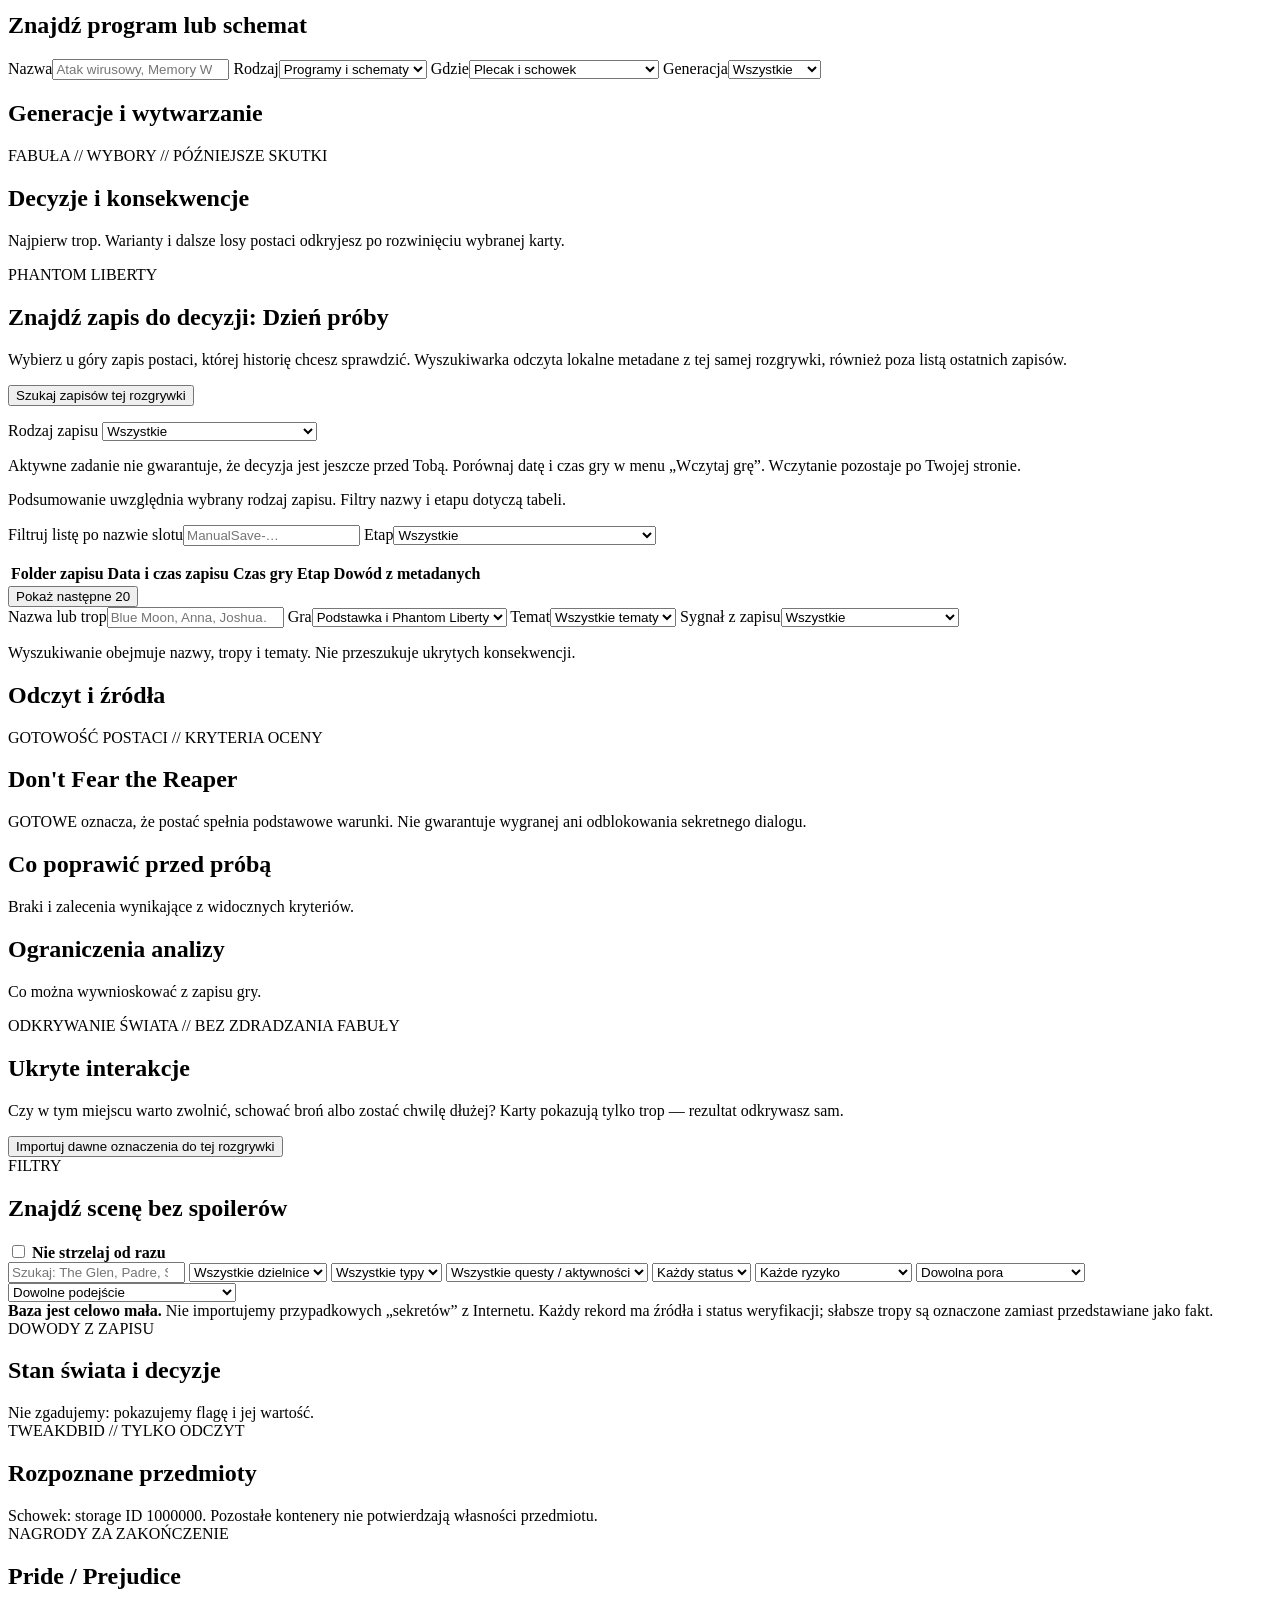
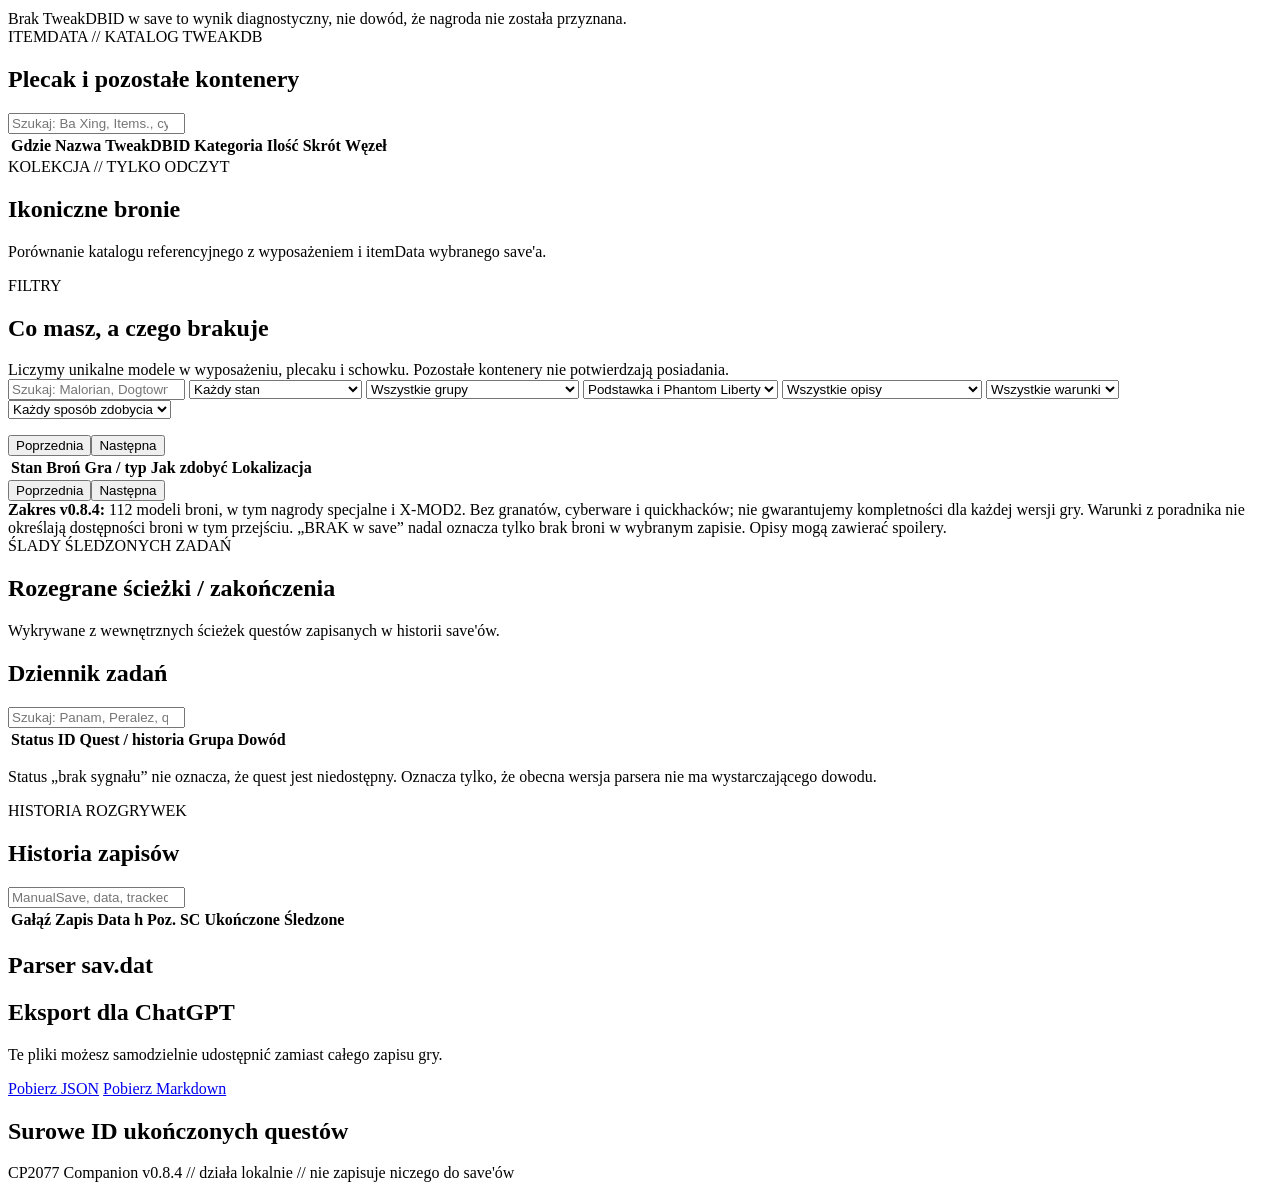
==== commit 932e76fe: "Release CP2077 Companion 0.8.4" ====
--- a/companion/static/index.html
+++ b/companion/static/index.html
@@ -4,7 +4,7 @@
   <meta charset="utf-8">
   <meta name="viewport" content="width=device-width, initial-scale=1">
   <title>CP2077 Companion</title>
-  <link rel="stylesheet" href="/styles.css?v=0.8.3">
+  <link rel="stylesheet" href="/styles.css?v=0.8.4">
 </head>
 <body>
   <noscript>Do działania panelu włącz JavaScript.</noscript>
@@ -353,7 +353,7 @@
       <div class="iconic-pages"><button id="iconic-prev">Poprzednia</button><span id="iconic-page" aria-live="polite"></span><button id="iconic-next">Następna</button></div>
       <div class="table-wrap iconic-table"><table><thead><tr><th>Stan</th><th>Broń</th><th>Gra / typ</th><th>Jak zdobyć</th><th>Lokalizacja</th></tr></thead><tbody id="iconic-rows"></tbody></table></div>
       <div class="iconic-pages"><button id="iconic-prev-bottom">Poprzednia</button><span id="iconic-page-bottom" aria-live="polite"></span><button id="iconic-next-bottom">Następna</button></div>
-      <article class="panel iconic-note"><strong>Zakres v0.8.3:</strong> 112 modeli broni, w tym nagrody specjalne i X-MOD2. Bez granatów, cyberware i quickhacków; nie gwarantujemy kompletności dla każdej wersji gry. Warunki z poradnika nie określają dostępności broni w tym przejściu. „BRAK w save” nadal oznacza tylko brak broni w wybranym zapisie. Opisy mogą zawierać spoilery.</article>
+      <article class="panel iconic-note"><strong>Zakres v0.8.4:</strong> 112 modeli broni, w tym nagrody specjalne i X-MOD2. Bez granatów, cyberware i quickhacków; nie gwarantujemy kompletności dla każdej wersji gry. Warunki z poradnika nie określają dostępności broni w tym przejściu. „BRAK w save” nadal oznacza tylko brak broni w wybranym zapisie. Opisy mogą zawierać spoilery.</article>
     </section>
 
     <section id="endings" class="tab-panel hidden">
@@ -426,8 +426,8 @@
     </section>
   </main>
 
-  <footer>CP2077 Companion v0.8.3 // działa lokalnie // nie zapisuje niczego do save&#x27;ów</footer>
-  <script src="/boot.js?v=0.8.3"></script>
-  <script id="companion-app" src="/app.js?v=0.8.3"></script>
+  <footer>CP2077 Companion v0.8.4 // działa lokalnie // nie zapisuje niczego do save&#x27;ów</footer>
+  <script src="/boot.js?v=0.8.4"></script>
+  <script id="companion-app" src="/app.js?v=0.8.4"></script>
 </body>
 </html>
